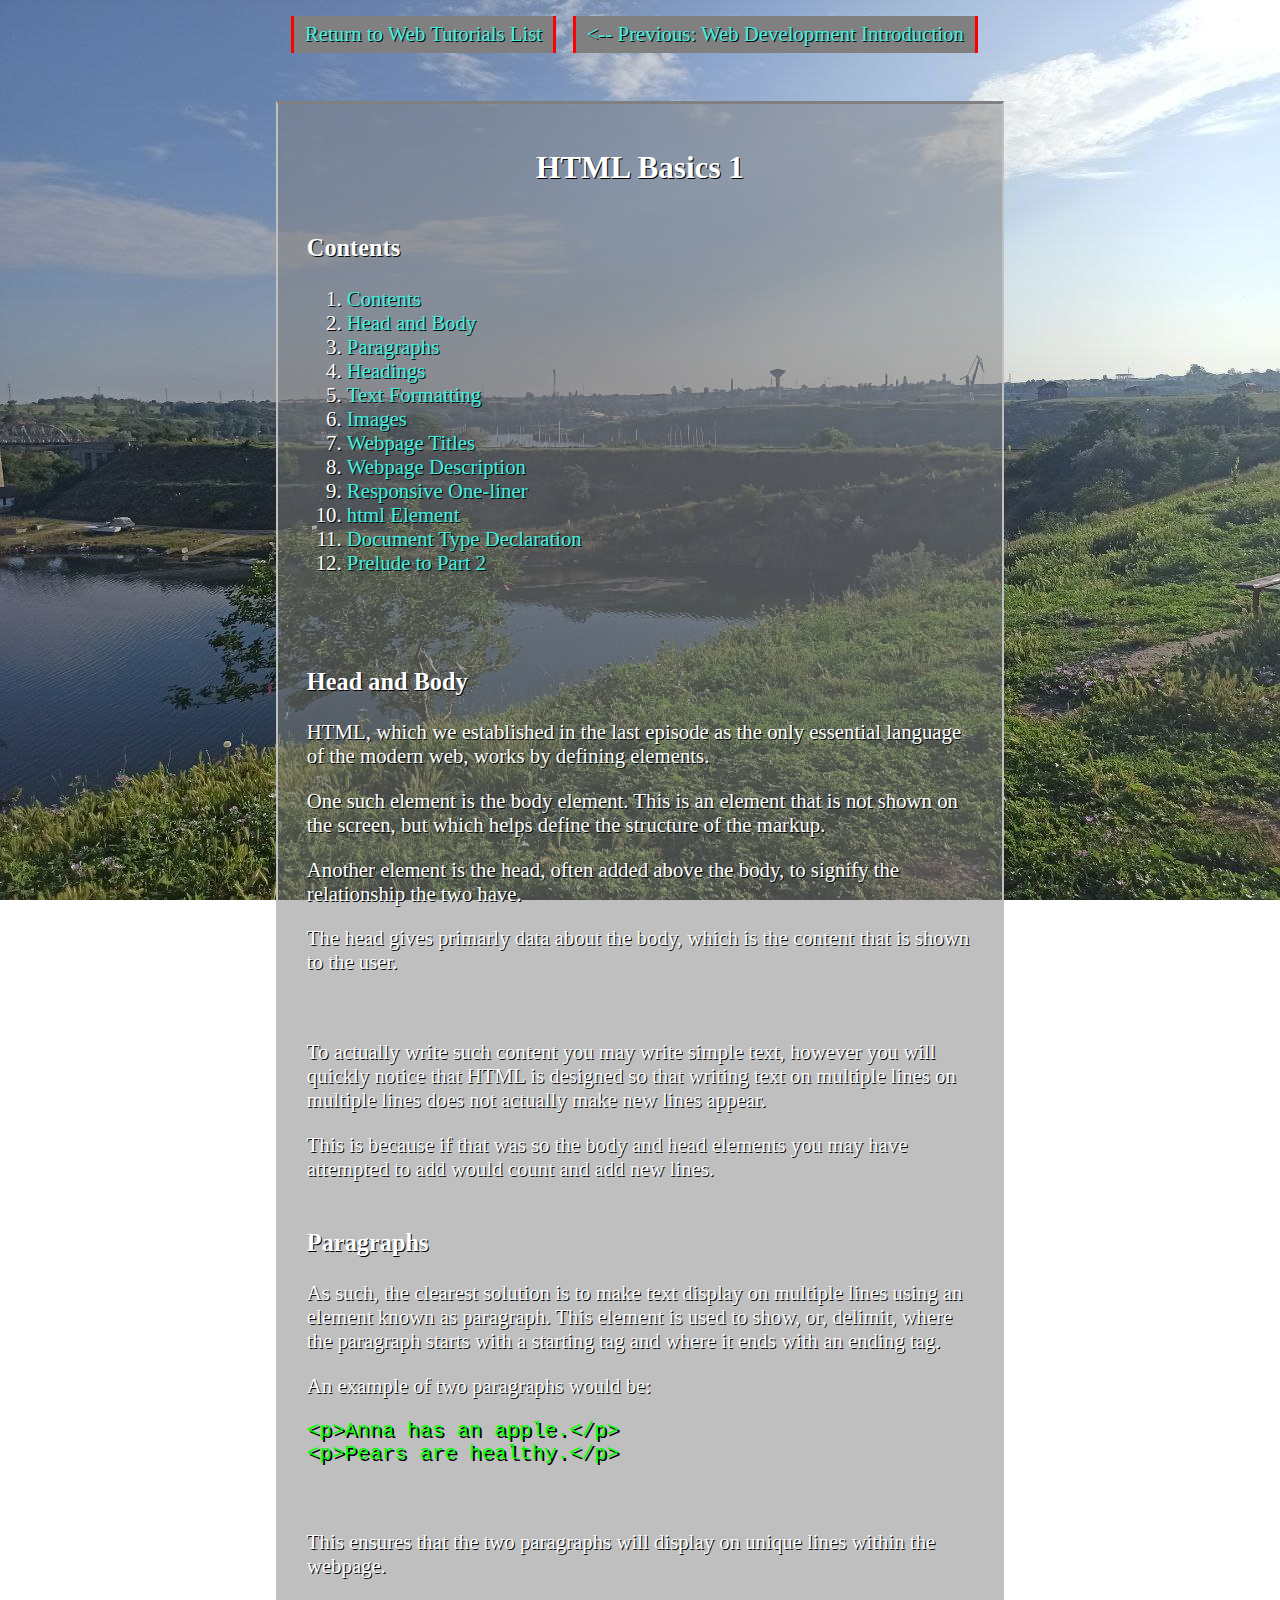
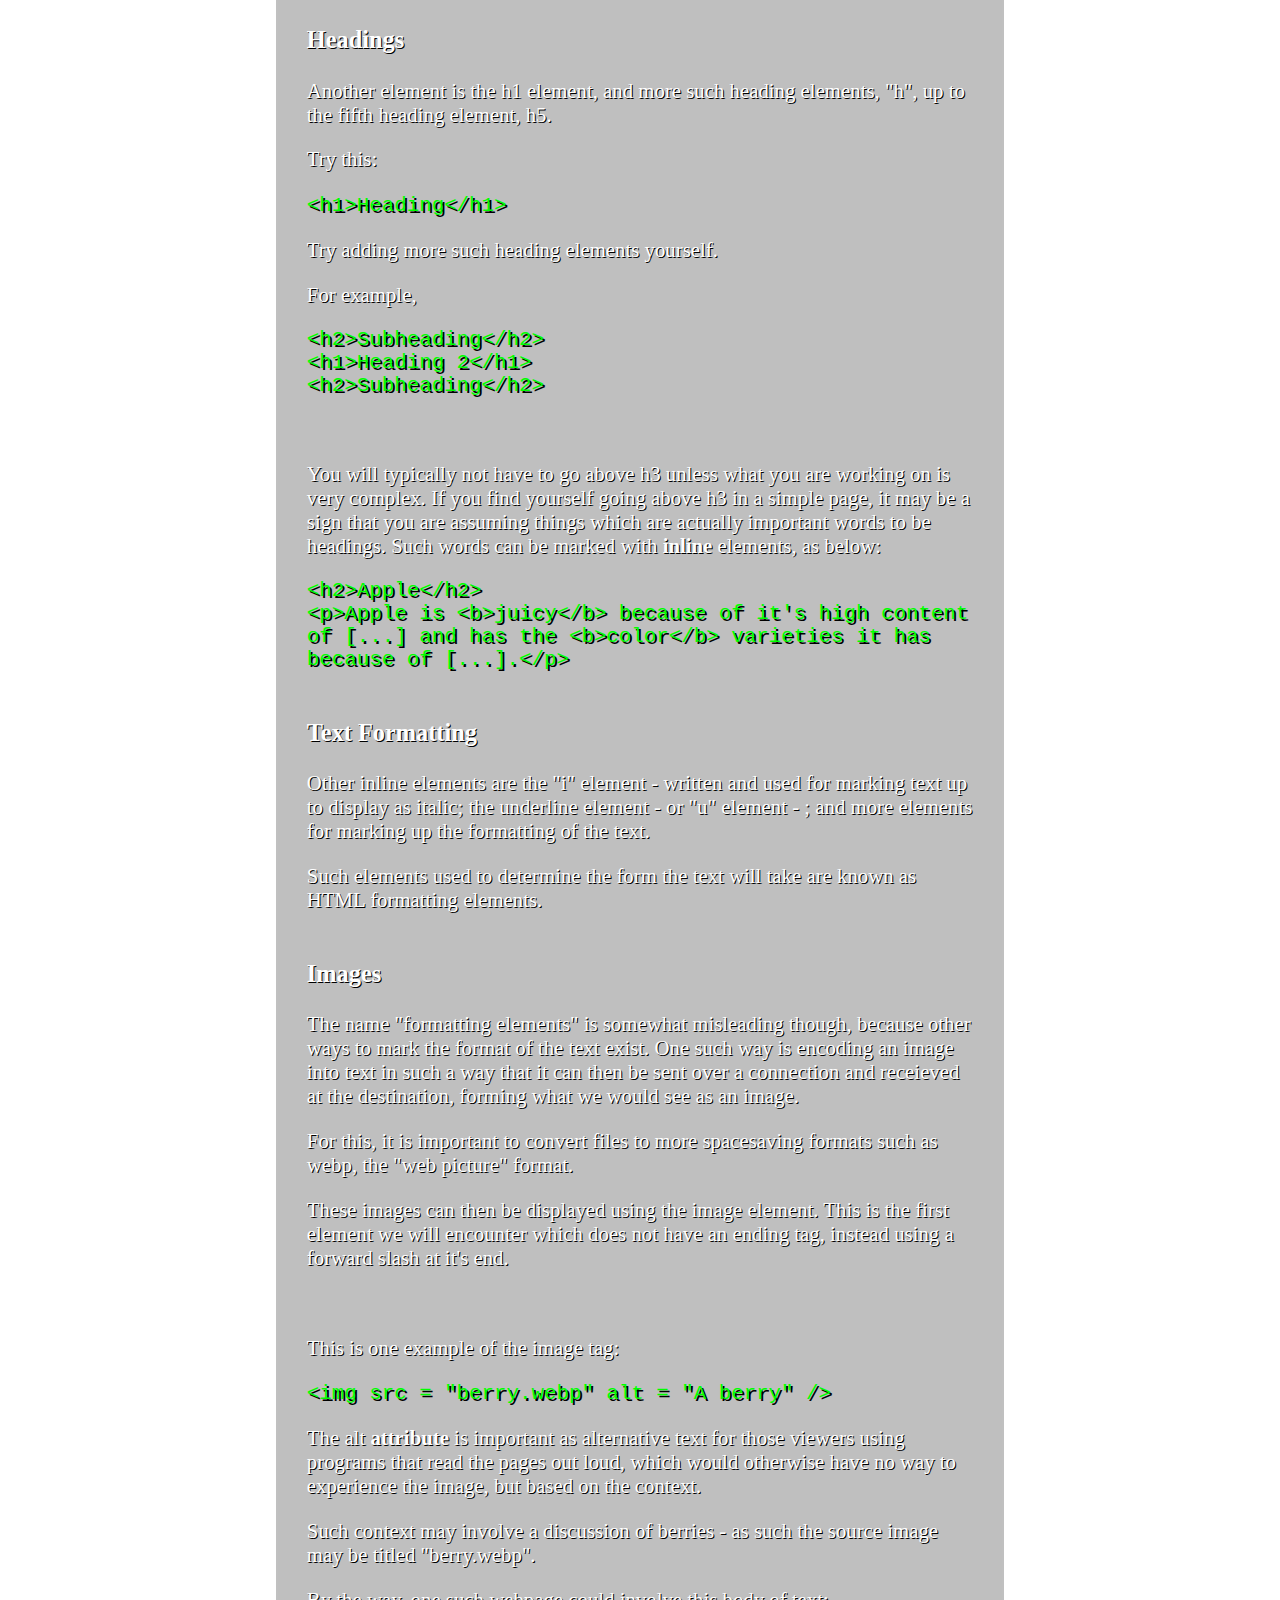
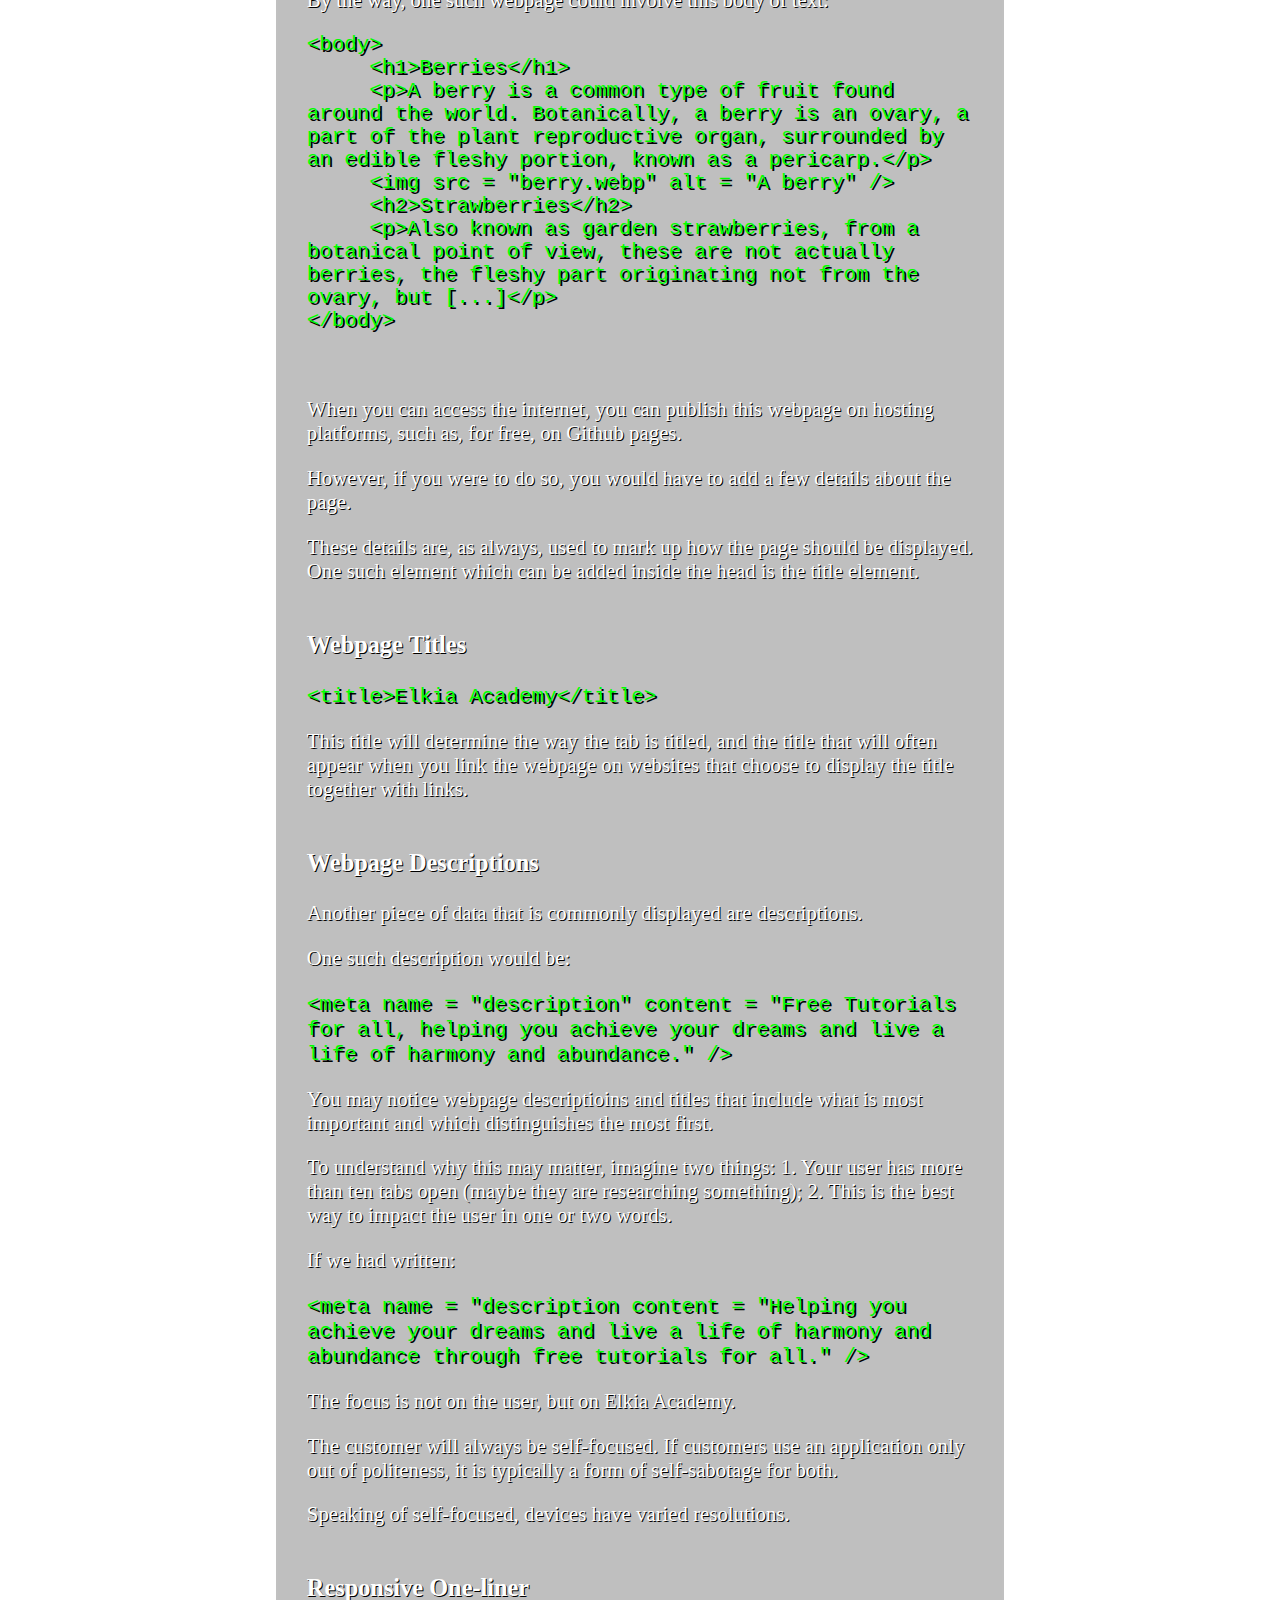
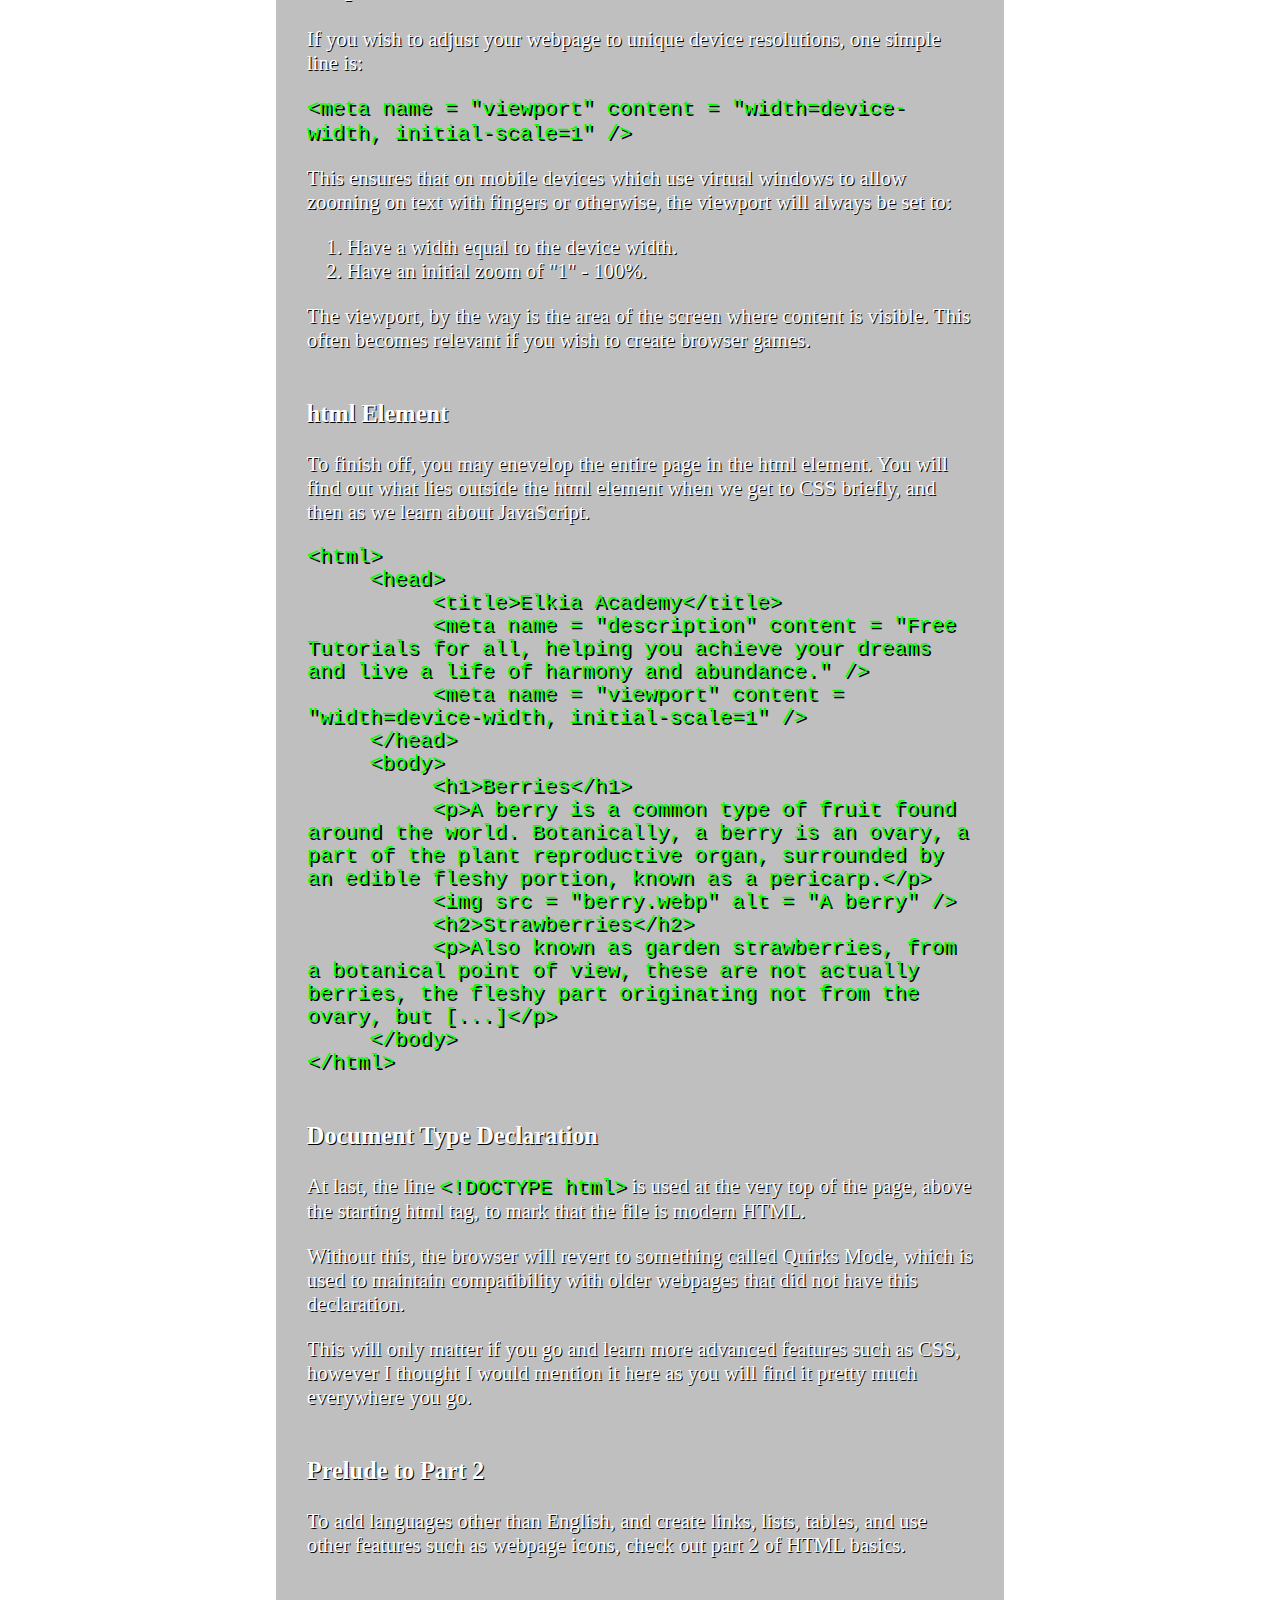
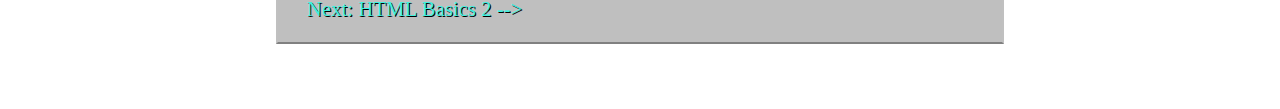
==== aca/web/htmlbasics1/index.html @ 6e36db8f "Academy initial contribution, HTML tutorial added." ====
<!DOCTYPE html>
<html>
<head>
	<meta charset = "utf-8" />
	<title>HTML Basics 1</title>
	<meta name = "description" content = "Introduction to HTML elements - the core of webpages." />
	<meta name = "viewport" content = "width=device-width, initial-scale=1" />
	<link rel = "icon" type = "image/webp" href = "../../pix/terra_icon.webp" />
	<link rel = "stylesheet" href = "../../css/pagestyle.css" />
</head>
<body>
	<nav class = "center">
		<a href = "..">Return to Web Tutorials List</a>
		<a href = "../intro"><-- Previous: Web Development Introduction</a>
	</nav>
	<article>
		<h2 class = "center">HTML Basics 1</h2>
		<h3 id = "contents" class = "subheading">Contents</h3>
		<ol>
			<li><a href = "#contents">Contents</a></li>
			<li><a href = "#headandbody">Head and Body</a></li>
			<li><a href = "#paragraphs">Paragraphs</a></li>
			<li><a href = "#headings">Headings</a></li>
			<li><a href = "#textformatting">Text Formatting</a></li>
			<li><a href = "#images">Images</a></li>
			<li><a href = "#title">Webpage Titles</a></li>
			<li><a href = "#description">Webpage Description</a></li>
			<li><a href = "#responsive">Responsive One-liner</a></li>
			<li><a href = "#htmlelement">html Element</a></li>
			<li><a href = "#doctype">Document Type Declaration</a></li>
			<li><a href = "#prelude">Prelude to Part 2</a></li>
		</ol>
		</br>

		<h3 id = "#headandbody" class = "subheading">Head and Body</h3>
		<p>HTML, which we established in the last episode as the only essential language of the modern web, works by defining elements.</p>
		<p>One such element is the body element. This is an element that is not shown on the screen, but which helps define the structure of the markup. </p>
		<p>Another element is the head, often added above the body, to signify the relationship the two have.</p>
		<p>The head gives primarly data about the body, which is the content that is shown to the user.</p>
		</br>
		<p>To actually write such content you may write simple text, however you will quickly notice that HTML is designed so that writing text on multiple lines on multiple lines does not actually make new lines appear.</p>
		<p>This is because if that was so the body and head elements you may have attempted to add would count and add new lines. </p>

		<h3 id = "paragraphs" class = "subheading">Paragraphs</h3>
		<p>As such, the clearest solution is to make text display on multiple lines using an element known as paragraph. This element is used to show, or, delimit, where the paragraph starts with a starting tag and where it ends with an ending tag.</p>
		<p>An example of two paragraphs would be: </p>
<pre><code>&ltp&gtAnna has an apple.&lt/p&gt
&ltp&gtPears are healthy.&lt/p&gt</code></pre>
		</br>

		<p>This ensures that the two paragraphs will display on unique lines within the webpage.</p>

		<h3 id = "headings" class = "subheading">Headings</h3>
		<p>Another element is the h1 element, and more such heading elements, "h", up to the fifth heading element, h5.</p>
		<p>Try this:</p>
		<code>&lth1&gtHeading&lt/h1&gt</code>
		<p>Try adding more such heading elements yourself.</p>
		<p>For example,</p>
<pre><code>&lth2&gtSubheading&lt/h2&gt
&lth1&gtHeading 2&lt/h1&gt
&lth2&gtSubheading&lt/h2&gt</code></pre>
		</br>
		<p>You will typically not have to go above h3 unless what you are working on is very complex. If you find yourself going above h3 in a simple page, it may be a sign that you are assuming things which are actually important words to be headings. Such words can be marked with <b>inline</b> elements, as below:</p>
<pre><code>&lth2&gtApple&lt/h2&gt
&ltp&gtApple is &ltb&gtjuicy&lt/b&gt because of it's high content of [...] and has the &ltb&gtcolor&lt/b&gt varieties it has because of [...].&lt/p&gt</code></pre>
		
		<h3 id = "textformatting" class = "subheading">Text Formatting</h3>
		<p>Other inline elements are the "i" element - written <i></i> and used for marking text up to display as italic; the underline element - or "u" element - <u></u>; and more elements for marking up the formatting of the text.</p>
		<p>Such elements used to determine the form the text will take are known as HTML formatting elements.</p>

		<h3 id = "images" class = "subheading">Images</h3>
		<p>The name "formatting elements" is somewhat misleading though, because other ways to mark the format of the text exist. One such way is encoding an image into text in such a way that it can then be sent over a connection and receieved at the destination, forming what we would see as an image.</p>
		<p>For this, it is important to convert files to more spacesaving formats such as webp, the "web picture" format.</p>
		<p>These images can then be displayed using the image element. This is the first element we will encounter which does not have an ending tag, instead using a forward slash at it's end.</p>
		</br>
		<p>This is one example of the image tag:</p>
		<code>&ltimg src = "berry.webp" alt = "A berry" /&gt</code>
		</br>

		<p>The alt <b>attribute</b> is important as alternative text for those viewers using programs that read the pages out loud, which would otherwise have no way to experience the image, but based on the context.</p>
		<p>Such context may involve a discussion of berries - as such the source image may be titled "berry.webp".</p>
		<p>By the way, one such webpage could involve this body of text:</p>

<pre><code>&ltbody&gt
     &lth1&gtBerries&lt/h1&gt
     &ltp&gtA berry is a common type of fruit found around the world. Botanically, a berry is an ovary, a part of the plant reproductive organ, surrounded by an edible fleshy portion, known as a pericarp.&lt/p&gt
     &ltimg src = "berry.webp" alt = "A berry" /&gt
     &lth2&gtStrawberries&lt/h2&gt
     &ltp&gtAlso known as garden strawberries, from a botanical point of view, these are not actually berries, the fleshy part originating not from the ovary, but [...]&lt/p&gt
&lt/body&gt</code></pre>
		</br>

		<p>When you can access the internet, you can publish this webpage on hosting platforms, such as, for free, on Github pages.</p>
		<p>However, if you were to do so, you would have to add a few details about the page.</p>
		<p>These details are, as always, used to mark up how the page should be displayed. One such element which can be added inside the head is the title element.</p>

		<h3 id = "title" class = "subheading">Webpage Titles</h3>
		<code>&lttitle&gtElkia Academy&lt/title&gt</code>
		<p>This title will determine the way the tab is titled, and the title that will often appear when you link the webpage on websites that choose to display the title together with links.</p>

		<h3 id = "description" class = "subheading">Webpage Descriptions</h3>
		<p>Another piece of data that is commonly displayed are descriptions.</p>
		<p>One such description would be:</p>
		<code>&ltmeta name = "description" content = "Free Tutorials for all, helping you achieve your dreams and live a life of harmony and abundance." /&gt</code>
		</br>

		<p>You may notice webpage descriptioins and titles that include what is most important and which distinguishes the most first.</p>
		<p>To understand why this may matter, imagine two things: 1. Your user has more than ten tabs open (maybe they are researching something); 2. This is the best way to impact the user in one or two words.</p>
		<p>If we had written:</p>
		<code>&ltmeta name = "description content = "Helping you achieve your dreams and live a life of harmony and abundance through free tutorials for all." /&gt</code>
		</br>
		<p>The focus is not on the user, but on Elkia Academy.</p>
		<p>The customer will always be self-focused. If customers use an application only out of politeness, it is typically a form of self-sabotage for both.</p>
		<p>Speaking of self-focused, devices have varied resolutions.</p>

		<h3 id = "responsive" class = "subheading">Responsive One-liner</h3>
		<p>If you wish to adjust your webpage to unique device resolutions, one simple line is:</p>
		<code>&ltmeta name = "viewport" content = "width=device-width, initial-scale=1" /&gt</code>
		</br>
		<p>This ensures that on mobile devices which use virtual windows to allow zooming on text with fingers or otherwise, the viewport will always be set to:</p>
		<ol>
			<li>Have a width equal to the device width.</li>
			<li>Have an initial zoom of "1" - 100%.</li>
		</ol>
		<p>The viewport, by the way is the area of the screen where content is visible. This often becomes relevant if you wish to create browser games.</p>
		<h3 id = "htmlelement" class = "subheading">html Element</h3>
		<p>To finish off, you may enevelop the entire page in the html element. You will find out what lies outside the html element when we get to CSS briefly, and then as we learn about JavaScript.</p>

<pre><code>&lthtml&gt
     &lthead&gt
          &lttitle&gtElkia Academy&lt/title&gt
	  &ltmeta name = "description" content = "Free Tutorials for all, helping you achieve your dreams and live a life of harmony and abundance." /&gt
	  &ltmeta name = "viewport" content = "width=device-width, initial-scale=1" /&gt
     &lt/head&gt
     &ltbody&gt
          &lth1&gtBerries&lt/h1&gt
	  &ltp&gtA berry is a common type of fruit found around the world. Botanically, a berry is an ovary, a part of the plant reproductive organ, surrounded by an edible fleshy portion, known as a pericarp.&lt/p&gt
	  &ltimg src = "berry.webp" alt = "A berry" /&gt
	  &lth2&gtStrawberries&lt/h2&gt
	  &ltp&gtAlso known as garden strawberries, from a botanical point of view, these are not actually berries, the fleshy part originating not from the ovary, but [...]&lt/p&gt
     &lt/body&gt
&lt/html&gt</code></pre>

		<h3 id = "doctype" class = "subheading">Document Type Declaration</h3>
		<p>At last, the line <code>&lt!DOCTYPE html&gt</code> is used at the very top of the page, above the starting html tag, to mark that the file is modern HTML. </p>
		<p>Without this, the browser will revert to something called Quirks Mode, which is used to maintain compatibility with older webpages that did not have this declaration.</p>
		<p>This will only matter if you go and learn more advanced features such as CSS, however I thought I would mention it here as you will find it pretty much everywhere you go.</p>

		<h3 id = "prelude" class = "subheading">Prelude to Part 2</h3>
		<p>To add languages other than English, and create links, lists, tables, and use other features such as webpage icons, check out part 2 of HTML basics.</p>

		<a href = "../htmlbasics2" class = "next-link" >Next: HTML Basics 2 --></a>
	</article>
</body>
</html>
---- aca/css/pagestyle.css ----
/* Table of Contents:
 * 1. Variables
 * 2. General Styling
 * 3. Navigation
 * 4. Article
 */


/* 1. Variables */

:root {
	--fs-general: clamp(1.02rem, 2.5vw, 1.3rem);

	--clr-links-base: #40F0E0;
	--clr-links-hover: #11FF00;
	
	--clr-article-bg: rgba(128, 128, 128, 0.5);
}


/* 2. General Styling */ 

*, *::before, *::after {
	box-sizing: border-box;
}

body {
	margin: 0;
	word-wrap: break-word;

	background-image: url('../pix/limanu.jpeg'); /* Note to readers: By converting to webp this file did not have a smaller size. */
	background-size: cover;
	background-repeat: none;
	background-attachment: fixed;

	font-size: var(--fs-general);
	color: white;
	text-shadow: 1px 1px black;
}

a {
	text-decoration: none;
	color: var(--clr-links-base);
}

a:hover { 
	color: var(--clr-links-hover);
}

a:focus {
	border: 2px solid yellow;
	color: darkgreen;
}

.center {
	text-align: center;
}


/* 3. Navigation */

nav {
	margin-top: 1rem;
	margin-bottom: 3rem;
}

nav a { 
	display: inline-block;

	background-color: gray;
	border-left: 3px solid red;  /* border-inline is unsupported by many Browsers before 2020. */
	border-right: 3px solid red;

	padding: 0.4rem 0.7rem;
	margin-right: 0.7rem;
}


/* 4. Article */

article {
	width: min(70ch, 95%);
	margin-inline: auto;
	margin-bottom: 2rem;
	padding: 1.3rem 1.8rem;

	background-color: var(--clr-article-bg);

	border-top: 3px solid gray;
	border-bottom: 2px solid gray;
	border-left: 2px solid silver;
	border-right: 2px solid silver; 
}

pre {
	white-space: pre-wrap;      
	white-space: -moz-pre-wrap;  
	white-space: -pre-wrap;      
	white-space: -o-pre-wrap;
}

code { 
	color: lime;
	text-shadow: 2px 2px black;
}

.subheading { 
	margin-top: 3rem;
}

.next-link {
	display: block;
	margin-top: 2.5rem;
}
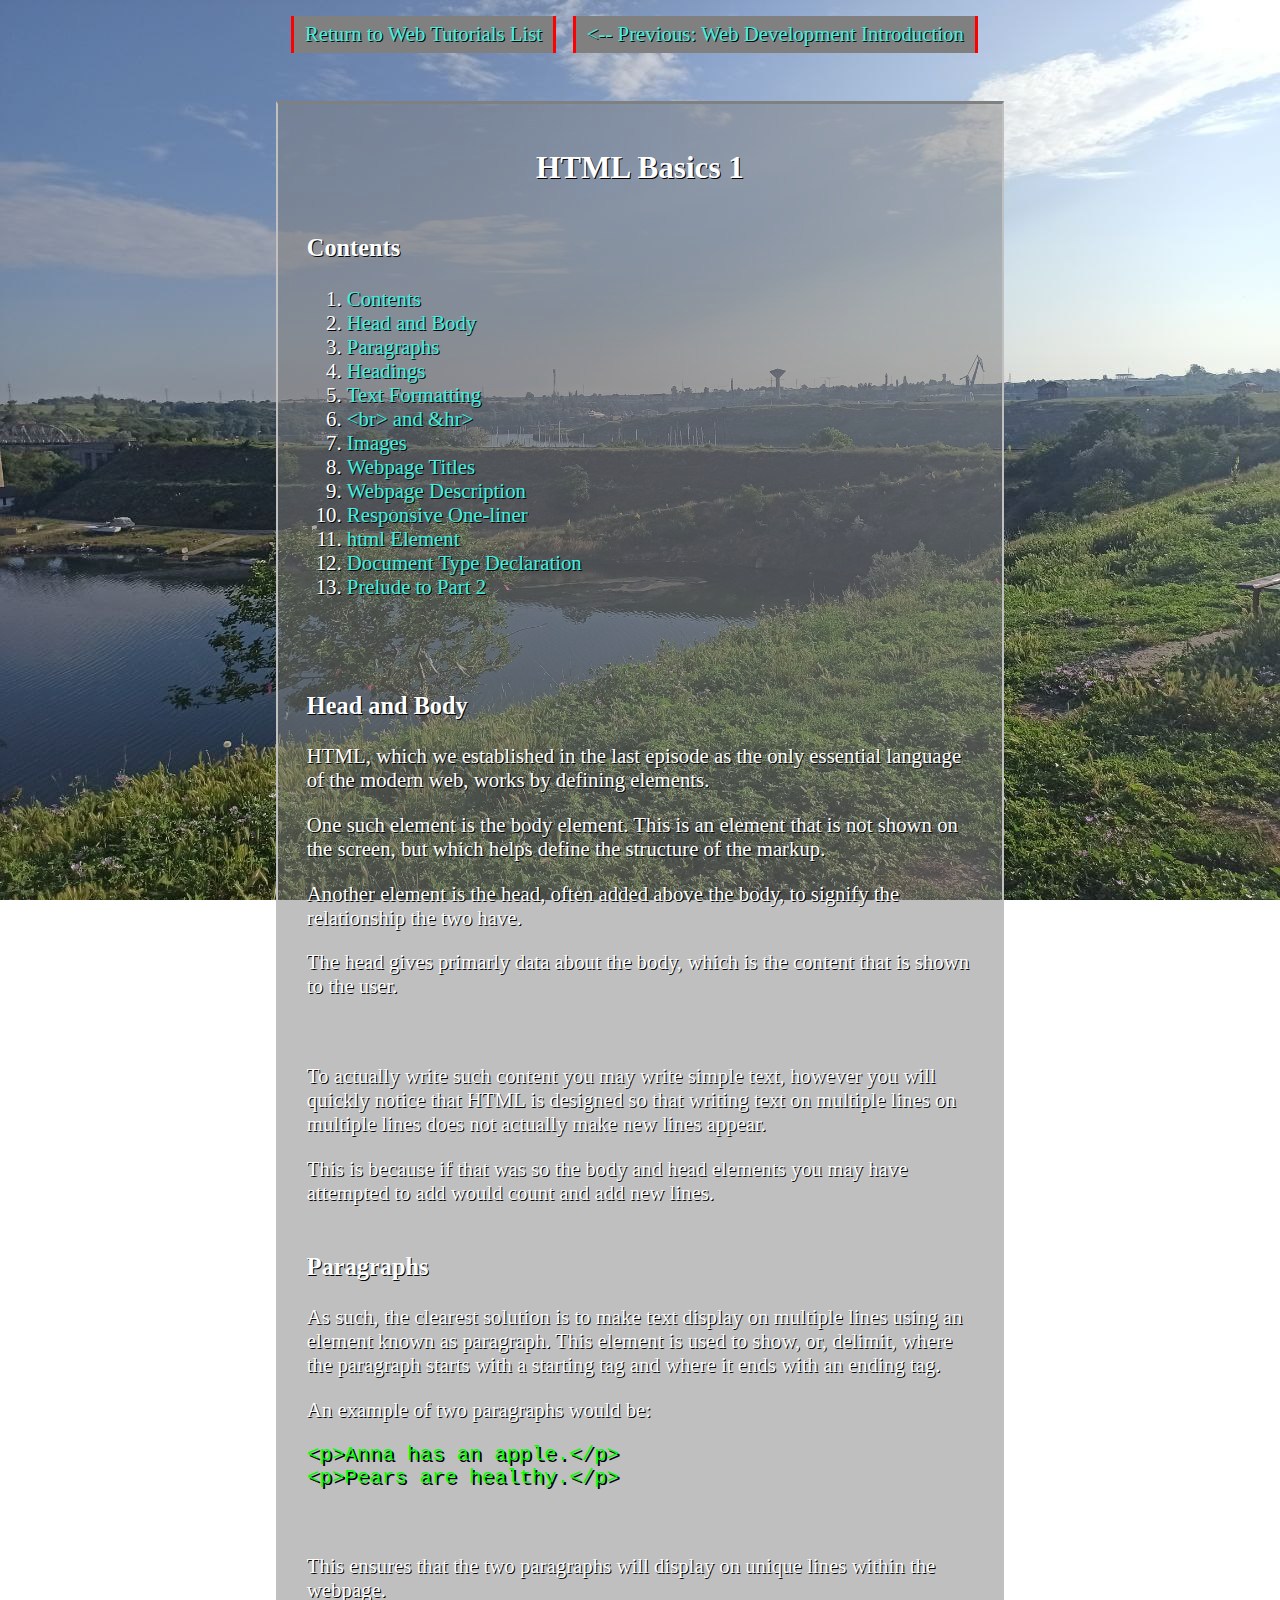
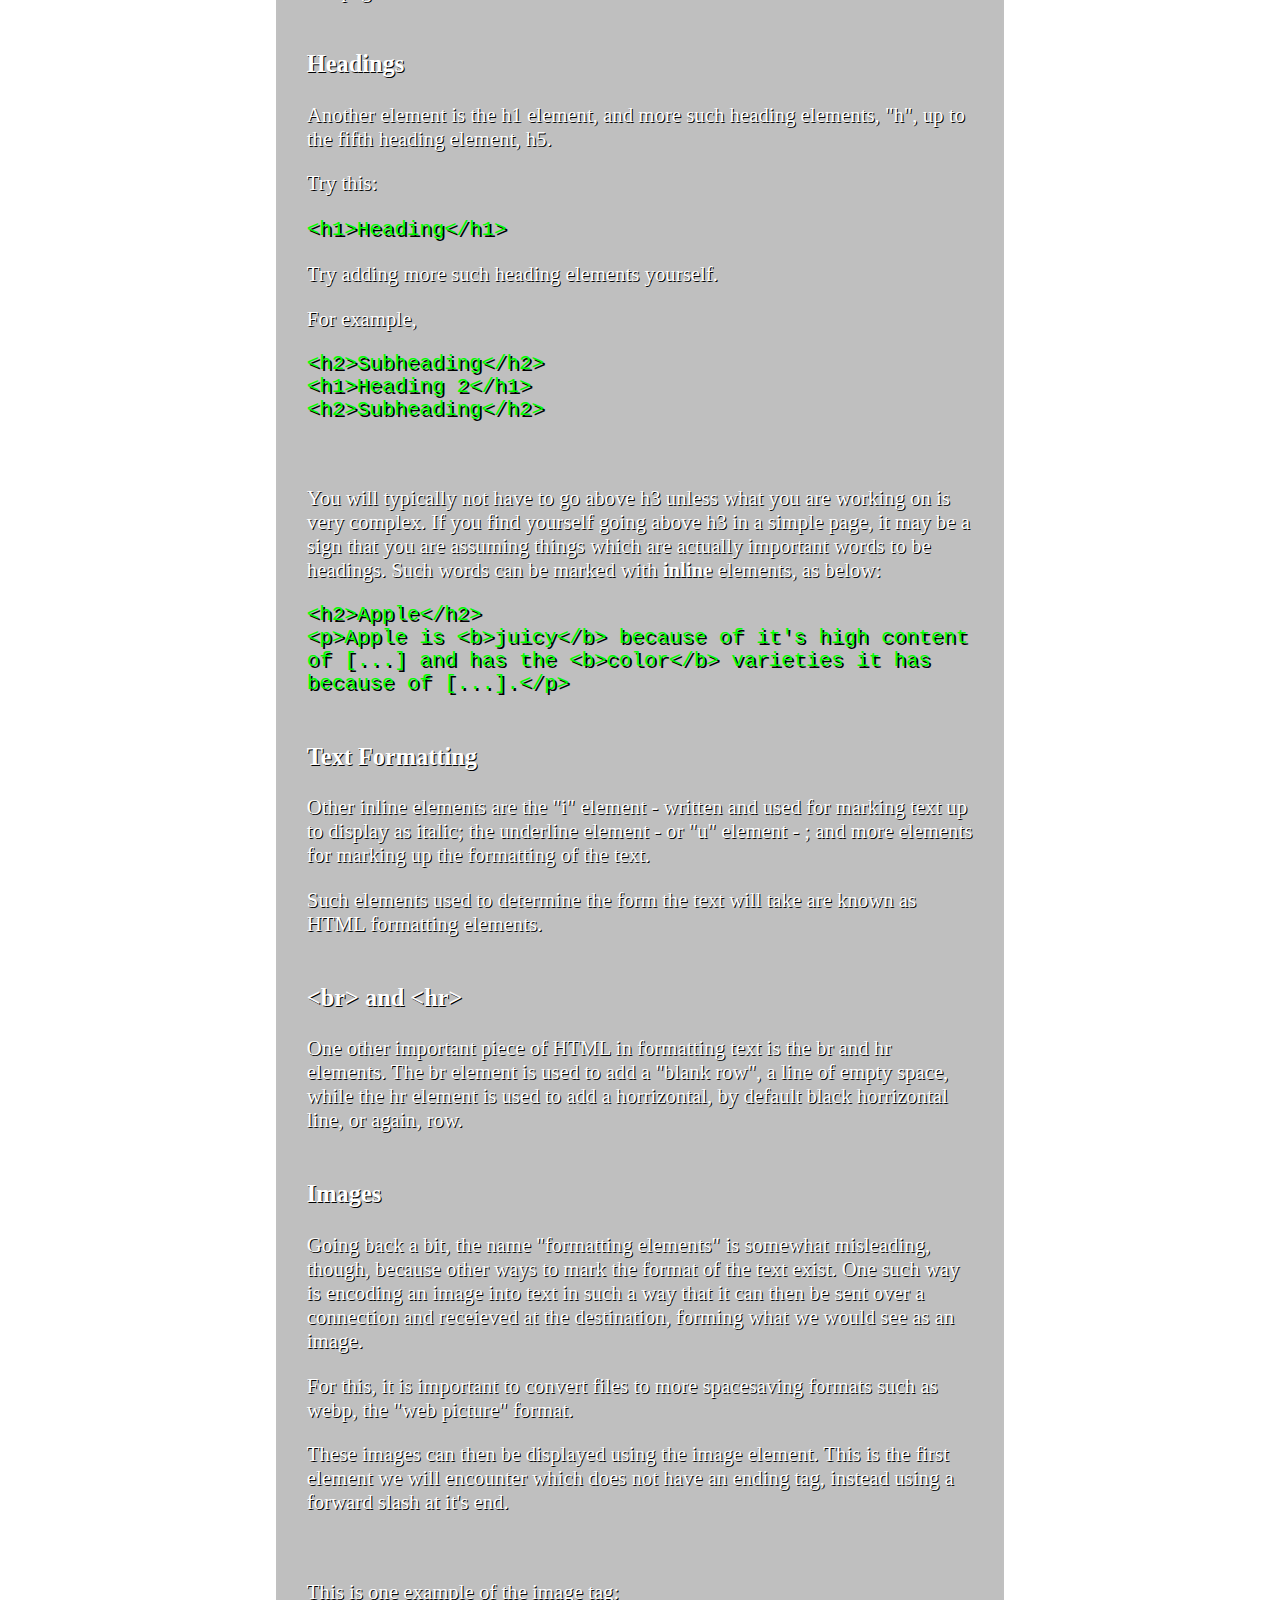
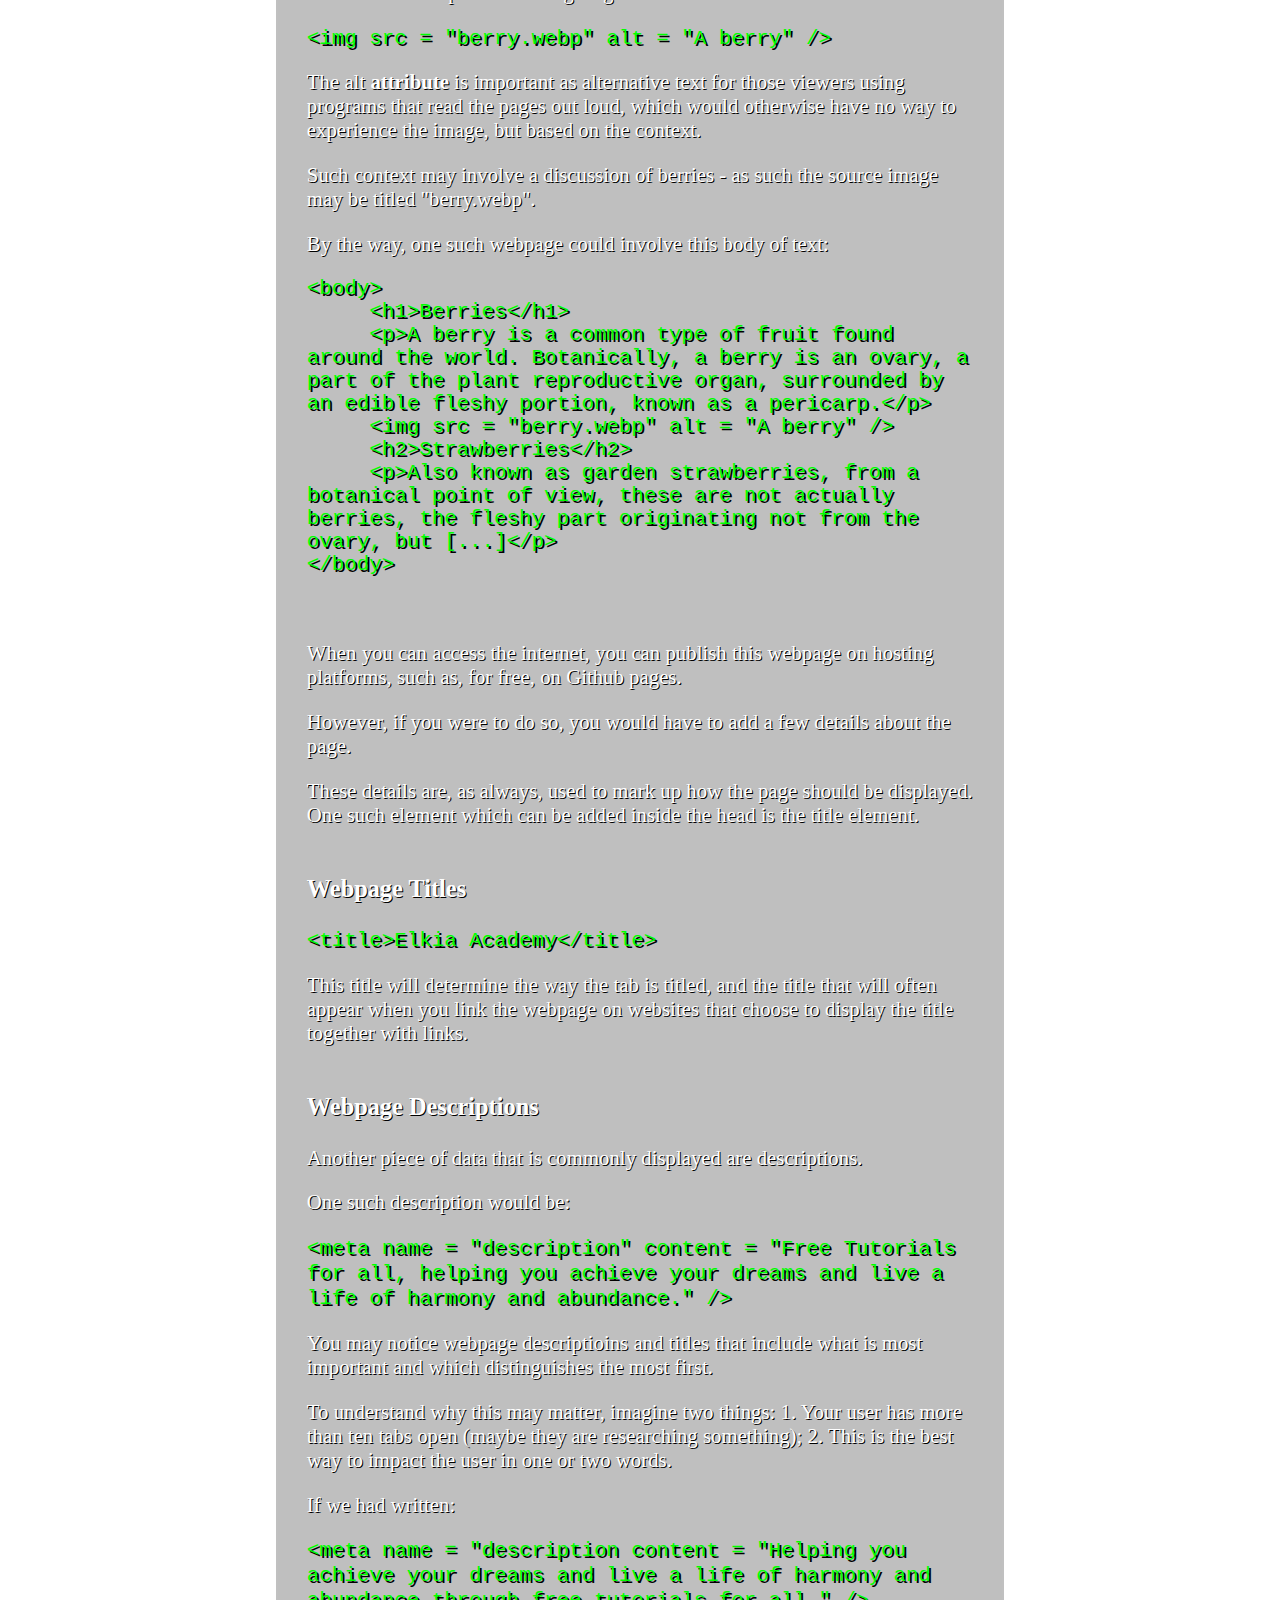
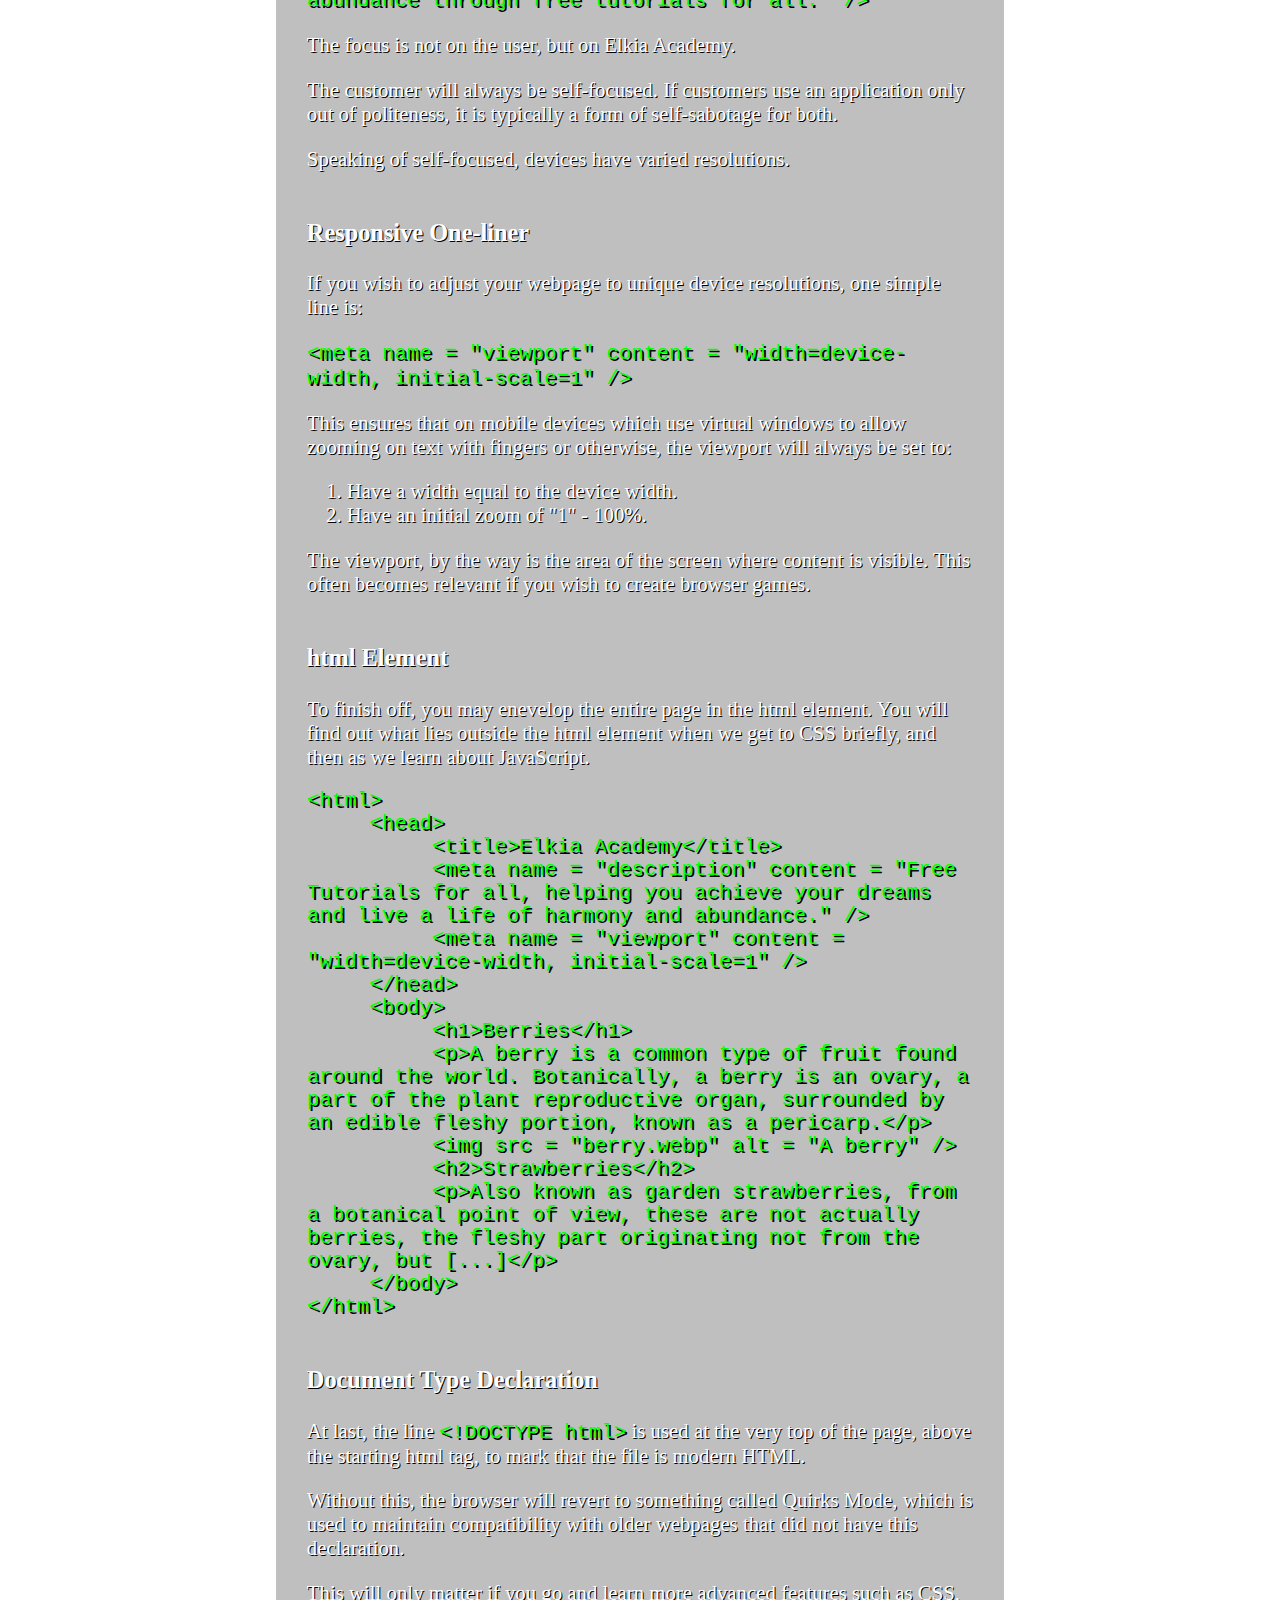
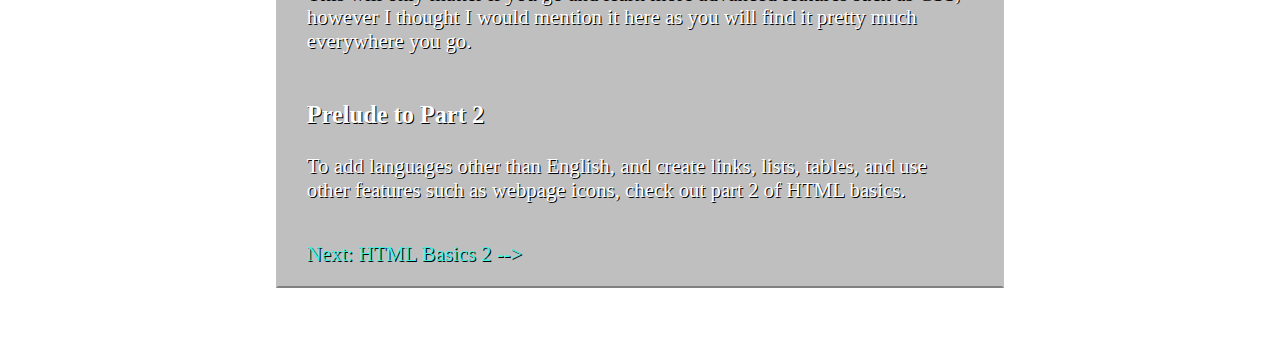
==== commit abe0c70a: "Add new "<br> and <hr>" section to HTML tutorial" ====
--- a/aca/web/htmlbasics1/index.html
+++ b/aca/web/htmlbasics1/index.html
@@ -22,6 +22,7 @@
 			<li><a href = "#paragraphs">Paragraphs</a></li>
 			<li><a href = "#headings">Headings</a></li>
 			<li><a href = "#textformatting">Text Formatting</a></li>
+			<li><a href = "#brhr">&ltbr&gt and &hr&gt</a></li>
 			<li><a href = "#images">Images</a></li>
 			<li><a href = "#title">Webpage Titles</a></li>
 			<li><a href = "#description">Webpage Description</a></li>
@@ -67,9 +68,10 @@
 		<h3 id = "textformatting" class = "subheading">Text Formatting</h3>
 		<p>Other inline elements are the "i" element - written <i></i> and used for marking text up to display as italic; the underline element - or "u" element - <u></u>; and more elements for marking up the formatting of the text.</p>
 		<p>Such elements used to determine the form the text will take are known as HTML formatting elements.</p>
-
+		<h3 id = "brhr" class = "subheading">&ltbr&gt and &lthr&gt</h3>
+		<p>One other important piece of HTML in formatting text is the br and hr elements. The br element is used to add a "blank row", a line of empty space, while the hr element is used to add a horrizontal, by default black horrizontal line, or again, row.</p>
 		<h3 id = "images" class = "subheading">Images</h3>
-		<p>The name "formatting elements" is somewhat misleading though, because other ways to mark the format of the text exist. One such way is encoding an image into text in such a way that it can then be sent over a connection and receieved at the destination, forming what we would see as an image.</p>
+		<p>Going back a bit, the name "formatting elements" is somewhat misleading, though, because other ways to mark the format of the text exist. One such way is encoding an image into text in such a way that it can then be sent over a connection and receieved at the destination, forming what we would see as an image.</p>
 		<p>For this, it is important to convert files to more spacesaving formats such as webp, the "web picture" format.</p>
 		<p>These images can then be displayed using the image element. This is the first element we will encounter which does not have an ending tag, instead using a forward slash at it's end.</p>
 		</br>
